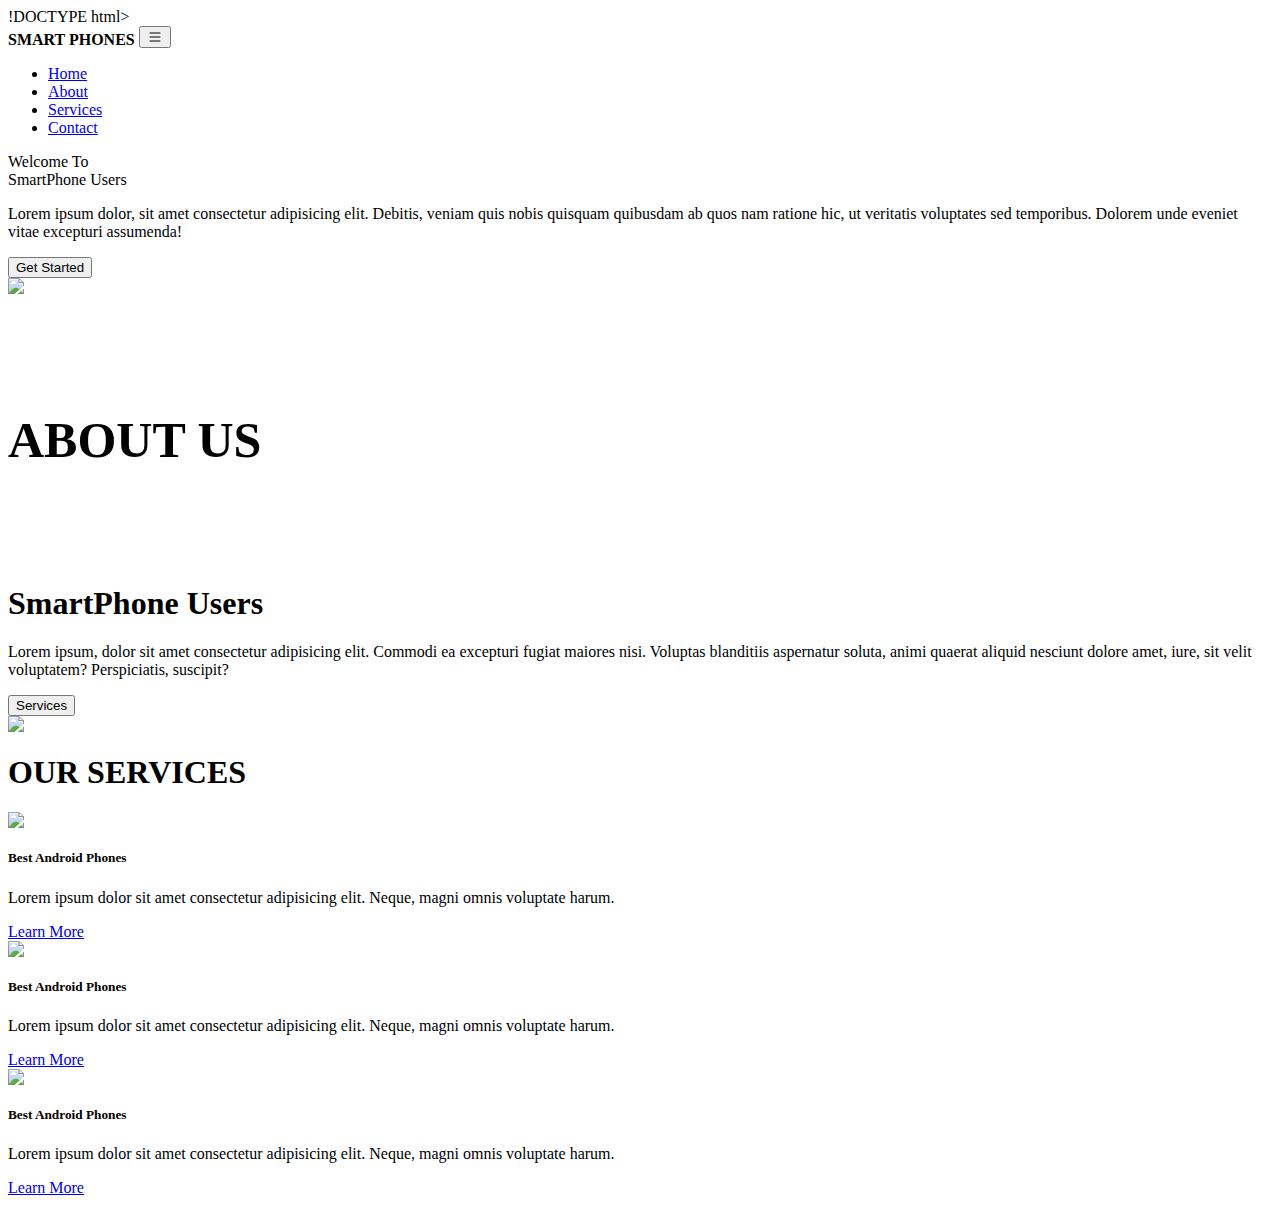
==== index.html @ c5b1ea39 "task 2" ====
!DOCTYPE html>
<html lang="en">
<head>
    <meta charset="UTF-8">
    <meta name="viewport" content="width=device-width, initial-scale=1.0">
    <title>Responsive Website</title>
     <link rel="stylesheet" type="text/css" href="style.css">
     <link href="https://cdn.jsdelivr.net/npm/bootstrap@5.3.1/dist/css/bootstrap.min.css" rel="stylesheet" integrity="sha384-4bw+/aepP/YC94hEpVNVgiZdgIC5+VKNBQNGCHeKRQN+PtmoHDEXuppvnDJzQIu9" crossorigin="anonymous">
     <script src="https://cdn.jsdelivr.net/npm/bootstrap@5.3.1/dist/js/bootstrap.bundle.min.js" integrity="sha384-HwwvtgBNo3bZJJLYd8oVXjrBZt8cqVSpeBNS5n7C8IVInixGAoxmnlMuBnhbgrkm" crossorigin="anonymous"></script>

</head>
<body>  
    
    <!--navbar-->
     
    <div class="container fluid col-10">
       <nav class="navbar navbar-expand-lg"id="navbar">
        <b class="bold"> SMART PHONES</b>
          <button class="navbar toggler"type="button"
             data-bs-toggle="collapse"data-bs-target="#menu"> 
             <svg xmlns="http://www.w3.org/2000/svg" width="16" height="16" fill="currentColor" class="bi bi-list" viewBox="0 0 16 16">
              <path fill-rule="evenodd" d="M2.5 12a.5.5 0 0 1 .5-.5h10a.5.5 0 0 1 0 1H3a.5.5 0 0 1-.5-.5zm0-4a.5.5 0 0 1 .5-.5h10a.5.5 0 0 1 0 1H3a.5.5 0 0 1-.5-.5zm0-4a.5.5 0 0 1 .5-.5h10a.5.5 0 0 1 0 1H3a.5.5 0 0 1-.5-.5z"/>
            </svg>
             </button>
       
     <div class="collapse navbar-collapse" id="menu">
         <ul class="navbar-nav ms-auto">
          <li class="nav-item">
            <a class="nav-link" href="#home">Home</a>
          </li> 

          <li class="nav-item">
            <a class="nav-link" href="#about">About</a>
          </li>

          <li class="nav-item">
            <a class="nav-link" href="#">Services</a>
          </li>

          <Li class="nav-item">
            <a class="nav-link" href="#">Contact</a>
          </Li>

    

            
     
        </ul>
     
     </div>
      </div>

        
   </nav>
   
    <!-------------Home-------->

     <section id="Home"> 
       <div class="row">
        <div class="col-lg-6 col-md-6 col-12 order-1 pt-5">
          <hi class="display-4">Welcome To<br><span>SmartPhone Users</span></hi>
          <p class="my-lg-2 my-3">Lorem ipsum dolor, sit amet consectetur adipisicing elit.
             Debitis, veniam quis nobis quisquam quibusdam ab quos nam ratione
              hic, ut veritatis voluptates sed temporibus. 
              Dolorem unde eveniet 
              vitae excepturi assumenda!</p>

            <button class="btn btn-primary my-lg-3 my-3">Get Started</button>
          
         </div>
          <div class="col-lg-6 col-md-6 col-12 py-lg-0 py-3
          order-sm-2">
          <img src="iphone.jpg"class="img-fluid">
          </div> 

        
       </div>


     </section>

<!---------About--------------->
 
   <section id="About">

      <div class="row">
        <div class="col-lg-6 col-md-6 col-12 order-1 pt-5">
          <h6 style="font-size: 50px;">ABOUT US</h6>
          <h1 class="display-5"><span>SmartPhone Users</span></h1>
          <p>Lorem ipsum, dolor sit amet consectetur adipisicing elit.
             Commodi ea excepturi fugiat maiores nisi. Voluptas blanditiis 
             aspernatur soluta, animi quaerat aliquid nesciunt dolore amet,
              iure, sit velit voluptatem? Perspiciatis, suscipit?

          </p>

          <button class="btn btn-primary my-lg-3 my-3">Services</button>
          

         </div>
          <div class="col-lg-6 col-md-6 col-12 py-lg-0 py-3">
          <img src="pro mobile.webp"class="img-fluid">
          </div> 


   </section>

  
<!--------Services------>


        <section id="Services">
          <div class="row">
           <h1 class="text-center">OUR SERVICES</h1>
           <div class="col-md-4  my-2">
            <div class="card shadow"> 
              <img src="best phones.jpg" class="card-img-top rounded">
            
              </div>
              <div class="card-body">
                <h5 class="card-title"> Best Android Phones</h5>
                <p class="card-text">Lorem ipsum dolor sit amet consectetur 
                  adipisicing elit. Neque, magni omnis voluptate harum.


                </p>
                 
                 <a href="#"  type="button"  class="btn btn-success">Learn More</a>

              </div>
            </div>

           </div> <div class="col-md-4  my-2">
            <div class="card shadow"> 
              
              <img src="smart phones.jpg" class="card-img-top rounded">
              
              <div class="card-body">
                <h5 class="card-title"> Best Android Phones</h5>
                <p class="card-text">Lorem ipsum dolor sit amet consectetur 
                  adipisicing elit. Neque, magni omnis voluptate harum.


                </p>
                 
                 <a href="#"  type="button"  class="btn btn-success">Learn More</a>

              </div>
            </div>

           </div> 

           <div class="col-md-4  my-2">
            <div class="card shadow"> 
            
              <img src="android.webp" class="card-img-top rounded">
            
              <div class="card-body">
                <h5 class="card-title"> Best Android Phones</h5>
                <p class="card-text">Lorem ipsum dolor sit amet consectetur 
                  adipisicing elit. Neque, magni omnis voluptate harum.


                </p>
                 
                 <a href="#"  type="button"  class="btn btn-success">Learn More</a>

              </div>
            </div>

           </div> 


          </div>


        </section>

</div>

    <script src="https://cdn.jsdelivr.net/npm/@popperjs/core@2.11.8/dist/umd/popper.min.js" integrity="sha384-I7E8VVD/ismYTF4hNIPjVp/Zjvgyol6VFvRkX/vR+Vc4jQkC+hVqc2pM8ODewa9r" crossorigin="anonymous"></script>
<script src="https://cdn.jsdelivr.net/npm/bootstrap@5.3.1/dist/js/bootstrap.min.js" integrity="sha384-Rx+T1VzGupg4BHQYs2gCW9It+akI2MM/mndMCy36UVfodzcJcF0GGLxZIzObiEfa" crossorigin="anonymous"></script>

</body>
</html>
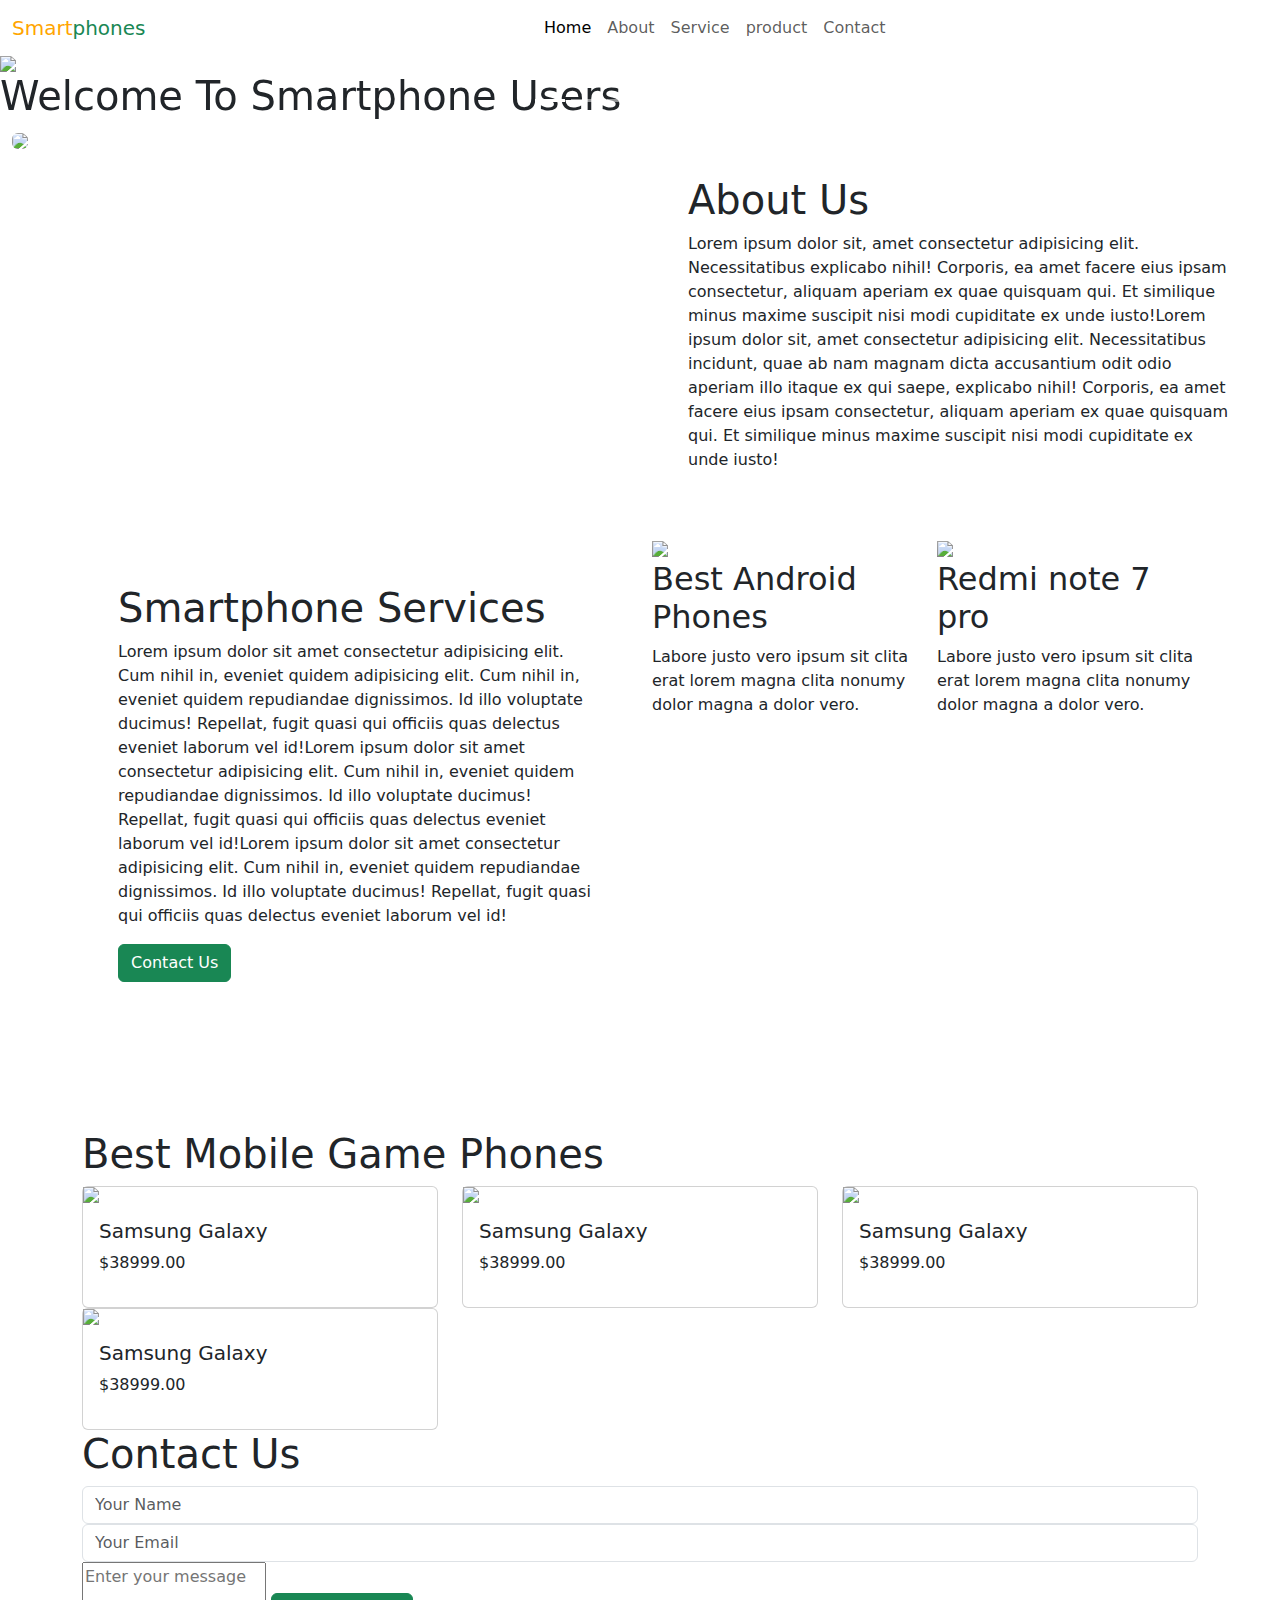
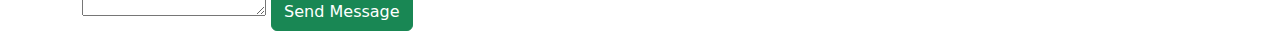
==== commit 477e975c: "task 3" ====
--- a/index.html
+++ b/index.html
@@ -1,185 +1,217 @@
-!DOCTYPE html>
+<!DOCTYPE html>
 <html lang="en">
 <head>
     <meta charset="UTF-8">
     <meta name="viewport" content="width=device-width, initial-scale=1.0">
+    <link href="https://cdn.jsdelivr.net/npm/bootstrap@5.0.2/dist/css/bootstrap.min.css" rel="stylesheet">
+    <link rel="stylesheet" href="style.css">
     <title>Responsive Website</title>
-     <link rel="stylesheet" type="text/css" href="style.css">
-     <link href="https://cdn.jsdelivr.net/npm/bootstrap@5.3.1/dist/css/bootstrap.min.css" rel="stylesheet" integrity="sha384-4bw+/aepP/YC94hEpVNVgiZdgIC5+VKNBQNGCHeKRQN+PtmoHDEXuppvnDJzQIu9" crossorigin="anonymous">
-     <script src="https://cdn.jsdelivr.net/npm/bootstrap@5.3.1/dist/js/bootstrap.bundle.min.js" integrity="sha384-HwwvtgBNo3bZJJLYd8oVXjrBZt8cqVSpeBNS5n7C8IVInixGAoxmnlMuBnhbgrkm" crossorigin="anonymous"></script>
-
 </head>
-<body>  
-    
-    <!--navbar-->
-     
-    <div class="container fluid col-10">
-       <nav class="navbar navbar-expand-lg"id="navbar">
-        <b class="bold"> SMART PHONES</b>
-          <button class="navbar toggler"type="button"
-             data-bs-toggle="collapse"data-bs-target="#menu"> 
-             <svg xmlns="http://www.w3.org/2000/svg" width="16" height="16" fill="currentColor" class="bi bi-list" viewBox="0 0 16 16">
-              <path fill-rule="evenodd" d="M2.5 12a.5.5 0 0 1 .5-.5h10a.5.5 0 0 1 0 1H3a.5.5 0 0 1-.5-.5zm0-4a.5.5 0 0 1 .5-.5h10a.5.5 0 0 1 0 1H3a.5.5 0 0 1-.5-.5zm0-4a.5.5 0 0 1 .5-.5h10a.5.5 0 0 1 0 1H3a.5.5 0 0 1-.5-.5z"/>
-            </svg>
-             </button>
-       
-     <div class="collapse navbar-collapse" id="menu">
-         <ul class="navbar-nav ms-auto">
-          <li class="nav-item">
-            <a class="nav-link" href="#home">Home</a>
+<body>
+
+  <!---------------------------Navbar---------------------------------->
+  <nav class="navbar navbar-expand-lg">
+    <div class="container-fluid">
+      <a class="navbar-brand" href="#"><span style="color: orange;">Smart</span><span class="text-success">phones</span></a>
+      <button class="navbar-toggler" type="button" data-bs-toggle="collapse" data-bs-target="#navbarSupportedContent">
+        <span class="navbar-toggler-icon"></span>
+      </button>
+      <div class="collapse navbar-collapse" id="navbarSupportedContent">
+        <ul class="navbar-nav mx-auto">
+          <li class="nav-item">
+            <a class="nav-link active" href="#home">Home</a>
+          </li>      
+          <li class="nav-item">
+            <a class="nav-link" href="#about">About</a>
+          </li>   
+          <li class="nav-item">
+            <a class="nav-link" href="#service">Service</a>
+          </li>   
+          <li class="nav-item">
+            <a class="nav-link" href="#product">product</a>
           </li> 
-
-          <li class="nav-item">
-            <a class="nav-link" href="#about">About</a>
-          </li>
-
-          <li class="nav-item">
-            <a class="nav-link" href="#">Services</a>
-          </li>
-
-          <Li class="nav-item">
-            <a class="nav-link" href="#">Contact</a>
-          </Li>
-
-    
-
-            
-     
-        </ul>
-     
-     </div>
-      </div>
-
-        
-   </nav>
+             
+          <li class="nav-item">
+            <a class="nav-link" href="#contact">Contact</a>
+          </li>     
+      </div>
+    </div>
+  </nav>
+
+
+  <!-------------------------Carousel----------------
+    ---------->
+  <section id="home">
+  <div id="carouselExampleIndicators" class="carousel slide" data-bs-ride="carousel">
+    <div class="carousel-indicators">
+      <button type="button" data-bs-target="#carouselExampleIndicators" data-bs-slide-to="0" class="active" aria-current="true" aria-label="Slide 1"></button>
+      <button type="button" data-bs-target="#carouselExampleIndicators" data-bs-slide-to="1" aria-label="Slide 2"></button>
+      <button type="button" data-bs-target="#carouselExampleIndicators" data-bs-slide-to="2" aria-label="Slide 3"></button>
+      <button type="button" data-bs-target="#carouselExampleIndicators" data-bs-slide-to="3" aria-label="Slide 4"></button>
+      <button type="button" data-bs-target="#carouselExampleIndicators" data-bs-slide-to="4" aria-label="Slide 5"></button>
+      <button type="button" data-bs-target="#carouselExampleIndicators" data-bs-slide-to="5" aria-label="Slide 6"></button>
+      
+    </div>
+    <div class="carousel-inner">
+      <div class="carousel-item active">
+        <img src="back ground image/image 3.jpg" class="d-block w-100">
+        <div class="carouse caption d-none d-md-block"></div>  <img src="" class="d-block w-100">  
+          <h1>Welcome To Smartphone Users</h1>
+        </div>
+      </div>
+      <div class="carousel-item">
+        <img src="back ground image/image 4.jpg" class="d-block w-100">
+        <div class="carousel-caption d-none d-md-block">
+          <h1>Welcome To Smartphone Users</h1>
+        </div>
+      </div>
+      <div class="carousel-item">
+        <img src="back ground image/image 3.jpg" class="d-block w-100">
+        <div class="carousel-caption d-none d-md-block">
+          <h1>Welcome To Smartphone Users</h1>
+        </div>
+      </div>
+      <div class="carousel-item">
+        <img src="back ground image/image 4.jpg" class="d-block w-100">
+        <div class="carousel-caption d-none d-md-block">
+          <h1>Welcome To Smartphone Users</h1>
+        </div>
+      </div>
+      <div class="carousel-item">
+        <img src="back ground image/images5.jpg" class="d-block w-100">
+        <div class="carousel-caption d-none d-md-block">
+          <h1>Welcome To Smartphone Users</h1>
+        </div>
+      </div>
+      
+    </div>
+    <button class="carousel-control-prev" type="button" data-bs-target="#carouselExampleIndicators" data-bs-slide="prev">
+      <span class="carousel-control-prev-icon" aria-hidden="true"></span>
+      <span class="visually-hidden">Previous</span>
+    </button>
+    <button class="carousel-control-next" type="button" data-bs-target="#carouselExampleIndicators" data-bs-slide="next">
+      <span class="carousel-control-next-icon" aria-hidden="true"></span>
+      <span class="visually-hidden">Next</span>
+    </button>
+  </div></section>
+
+
+  <!---------------------About--------------------->
+
+  <section id="about">
+    <div class="container-fluid">
+      <div class="row">
+        <div class="col-lg-6 col-md-6 col-12">
+          <img src="back ground image/image1.jpg" class="img-fluid rounded">
+        </div>
+          <div class="col-lg-6 col-lg-6 col-12 p-lg-5 p-2">
+          <h1>About Us</h1>
+          <p>Lorem ipsum dolor sit, amet consectetur adipisicing elit. Necessitatibus  explicabo nihil!
+             Corporis, ea amet facere eius ipsam consectetur, aliquam aperiam ex quae quisquam qui. Et similique minus maxime suscipit nisi modi cupiditate ex unde iusto!Lorem ipsum dolor sit, amet consectetur adipisicing elit. Necessitatibus incidunt, quae ab nam magnam dicta accusantium odit odio aperiam illo itaque ex qui saepe, explicabo nihil! Corporis, ea amet facere eius ipsam consectetur, aliquam aperiam ex quae quisquam qui. Et similique minus maxime suscipit nisi modi cupiditate ex unde iusto!</p>
+        </div>
+      </div>
+    </div>
+  </section>
+
+  <!---------------------Service-------------------------->
+  <section id="service">
+    <div class="container">
+      <div class="row">
+      <div class="col-lg-6 col-md-6 col-12 p-lg-5 p-2">
+        <h1>Smartphone Services</h1>
+        <p>Lorem ipsum dolor sit amet consectetur adipisicing elit. Cum nihil in, eveniet quidem adipisicing elit. Cum nihil in, eveniet quidem repudiandae dignissimos. Id illo voluptate ducimus! Repellat, fugit quasi qui officiis quas delectus eveniet laborum vel id!Lorem ipsum dolor sit amet consectetur adipisicing elit. Cum nihil in, eveniet quidem repudiandae dignissimos. Id illo voluptate ducimus! Repellat, fugit quasi qui officiis quas delectus eveniet laborum vel id!Lorem ipsum dolor sit amet consectetur adipisicing elit. Cum nihil in, eveniet quidem repudiandae dignissimos. Id illo voluptate ducimus! Repellat, fugit quasi qui officiis quas delectus eveniet laborum vel id!</p>
+        <button type="button" class="btn btn-success">Contact Us</button></div>
+        <br><br>
+      <div class="col-lg-3 col-md-3 col-6">
+        <img src="back ground image/images5.jpg">
+        <h2> Best Android Phones</h2>
+        <p>Labore justo vero ipsum sit clita erat lorem magna clita nonumy dolor magna a dolor vero.</p></div>
+        <div class="col-lg-3 col-md-3 col-6">
+          <img src="back ground image/image1.jpg">
+          <h2>Redmi note 7 pro</h2>
+          <p>Labore justo vero ipsum sit clita erat lorem magna clita nonumy dolor magna a dolor vero.</p></div>
+        </div> </div></section>
+
+        <!-------------------Product------------------->
+        <section id="product">
+          <div class="container">
+            <h1 style="margin-top: 100px;">Best Mobile Game Phones</h1>
+            <div class="row">
+               <div class="col-lg-4 col-md-4 col-12">
+                <div class="card">
+                  <img src="back ground image/images6.jpg">
+                  <div class="card-body">
+                    <h5>Samsung Galaxy</h5>
+                    <p>$38999.00</p>
+                  </div>
+                </div>
+                </div>
+                <div class="col-lg-4 col-md-4 col-12">
+                  <div class="card">
+                    <img src="back ground image/images6.jpg">
+                    <div class="card-body">
+                      <h5>Samsung Galaxy</h5>
+                      <p>$38999.00</p>
+                    </div>
+                  </div>
+                  </div>
+                  <div class="col-lg-4 col-md-4 col-12">
+                    <div class="card">
+                      <img src="back ground image/images6.jpg">
+                      <div class="card-body">
+                        <h5>Samsung Galaxy</h5>
+                        <p>$38999.00</p>
+                      </div>
+                    </div>
+                    </div>
+                    <div class="col-lg-4 col-md-4 col-12">
+                      <div class="card">
+                        <img src="back ground image/images6.jpg">
+                        <div class="card-body">
+                          <h5>Samsung Galaxy</h5>
+                          <p>$38999.00</p>
+                        </div>
+                      </div>
+                      </div>
+
+
+                              </div></div></div></div>
+                             </div></div></section>
+
+  <!-----------------------Contact--------------------------->
+
+  <section id="contact">
+    <div class="container">
+      <div class="row">
+        <div class="col-lg-12 col-md-12 col-6">
+          <h1>Contact Us</h1>
+          <form>
+            <input type="text" class="form-control" placeholder="Your Name">
+            <input type="email" class="form-control" placeholder="Your Email">
+            <textarea placeholder="Enter your message"></textarea>
+            <button type="button" class="btn btn-success">Send Message</button>
+          </form>
+
+        </div>
+      </div>
+
+    </div>
+
+  </section>
+
+
    
-    <!-------------Home-------->
-
-     <section id="Home"> 
-       <div class="row">
-        <div class="col-lg-6 col-md-6 col-12 order-1 pt-5">
-          <hi class="display-4">Welcome To<br><span>SmartPhone Users</span></hi>
-          <p class="my-lg-2 my-3">Lorem ipsum dolor, sit amet consectetur adipisicing elit.
-             Debitis, veniam quis nobis quisquam quibusdam ab quos nam ratione
-              hic, ut veritatis voluptates sed temporibus. 
-              Dolorem unde eveniet 
-              vitae excepturi assumenda!</p>
-
-            <button class="btn btn-primary my-lg-3 my-3">Get Started</button>
-          
-         </div>
-          <div class="col-lg-6 col-md-6 col-12 py-lg-0 py-3
-          order-sm-2">
-          <img src="iphone.jpg"class="img-fluid">
-          </div> 
-
-        
-       </div>
-
-
-     </section>
-
-<!---------About--------------->
- 
-   <section id="About">
-
-      <div class="row">
-        <div class="col-lg-6 col-md-6 col-12 order-1 pt-5">
-          <h6 style="font-size: 50px;">ABOUT US</h6>
-          <h1 class="display-5"><span>SmartPhone Users</span></h1>
-          <p>Lorem ipsum, dolor sit amet consectetur adipisicing elit.
-             Commodi ea excepturi fugiat maiores nisi. Voluptas blanditiis 
-             aspernatur soluta, animi quaerat aliquid nesciunt dolore amet,
-              iure, sit velit voluptatem? Perspiciatis, suscipit?
-
-          </p>
-
-          <button class="btn btn-primary my-lg-3 my-3">Services</button>
-          
-
-         </div>
-          <div class="col-lg-6 col-md-6 col-12 py-lg-0 py-3">
-          <img src="pro mobile.webp"class="img-fluid">
-          </div> 
-
-
-   </section>
-
-  
-<!--------Services------>
-
-
-        <section id="Services">
-          <div class="row">
-           <h1 class="text-center">OUR SERVICES</h1>
-           <div class="col-md-4  my-2">
-            <div class="card shadow"> 
-              <img src="best phones.jpg" class="card-img-top rounded">
-            
-              </div>
-              <div class="card-body">
-                <h5 class="card-title"> Best Android Phones</h5>
-                <p class="card-text">Lorem ipsum dolor sit amet consectetur 
-                  adipisicing elit. Neque, magni omnis voluptate harum.
-
-
-                </p>
-                 
-                 <a href="#"  type="button"  class="btn btn-success">Learn More</a>
-
-              </div>
-            </div>
-
-           </div> <div class="col-md-4  my-2">
-            <div class="card shadow"> 
-              
-              <img src="smart phones.jpg" class="card-img-top rounded">
-              
-              <div class="card-body">
-                <h5 class="card-title"> Best Android Phones</h5>
-                <p class="card-text">Lorem ipsum dolor sit amet consectetur 
-                  adipisicing elit. Neque, magni omnis voluptate harum.
-
-
-                </p>
-                 
-                 <a href="#"  type="button"  class="btn btn-success">Learn More</a>
-
-              </div>
-            </div>
-
-           </div> 
-
-           <div class="col-md-4  my-2">
-            <div class="card shadow"> 
-            
-              <img src="android.webp" class="card-img-top rounded">
-            
-              <div class="card-body">
-                <h5 class="card-title"> Best Android Phones</h5>
-                <p class="card-text">Lorem ipsum dolor sit amet consectetur 
-                  adipisicing elit. Neque, magni omnis voluptate harum.
-
-
-                </p>
-                 
-                 <a href="#"  type="button"  class="btn btn-success">Learn More</a>
-
-              </div>
-            </div>
-
-           </div> 
-
-
-          </div>
-
-
-        </section>
-
-</div>
-
-    <script src="https://cdn.jsdelivr.net/npm/@popperjs/core@2.11.8/dist/umd/popper.min.js" integrity="sha384-I7E8VVD/ismYTF4hNIPjVp/Zjvgyol6VFvRkX/vR+Vc4jQkC+hVqc2pM8ODewa9r" crossorigin="anonymous"></script>
-<script src="https://cdn.jsdelivr.net/npm/bootstrap@5.3.1/dist/js/bootstrap.min.js" integrity="sha384-Rx+T1VzGupg4BHQYs2gCW9It+akI2MM/mndMCy36UVfodzcJcF0GGLxZIzObiEfa" crossorigin="anonymous"></script>
-
+
+
+
+
+
+
+
+
+
+
+<script src="https://cdn.jsdelivr.net/npm/@popperjs/core@2.9.2/dist/umd/popper.min.js"></script>
+<script src="https://cdn.jsdelivr.net/npm/bootstrap@5.0.2/dist/js/bootstrap.min.js"></script>
 </body>
-</html>	
+</html>
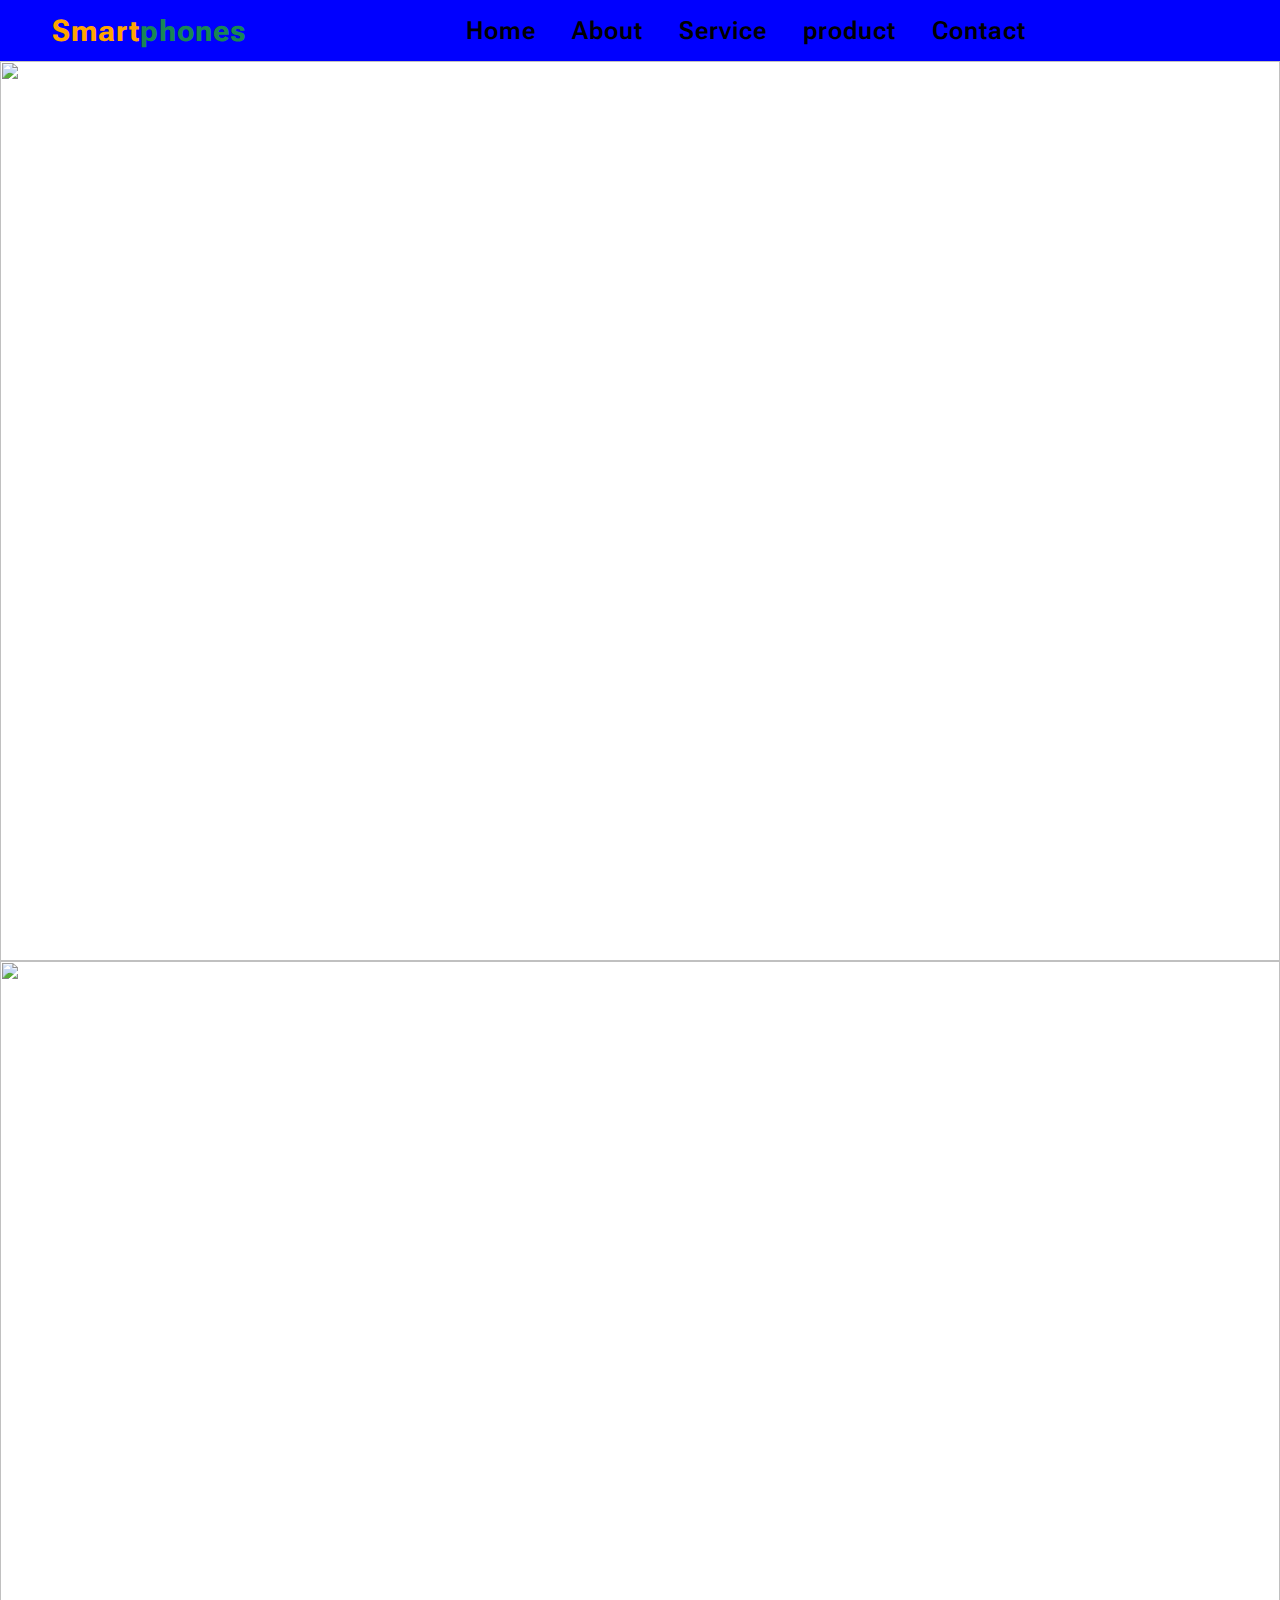
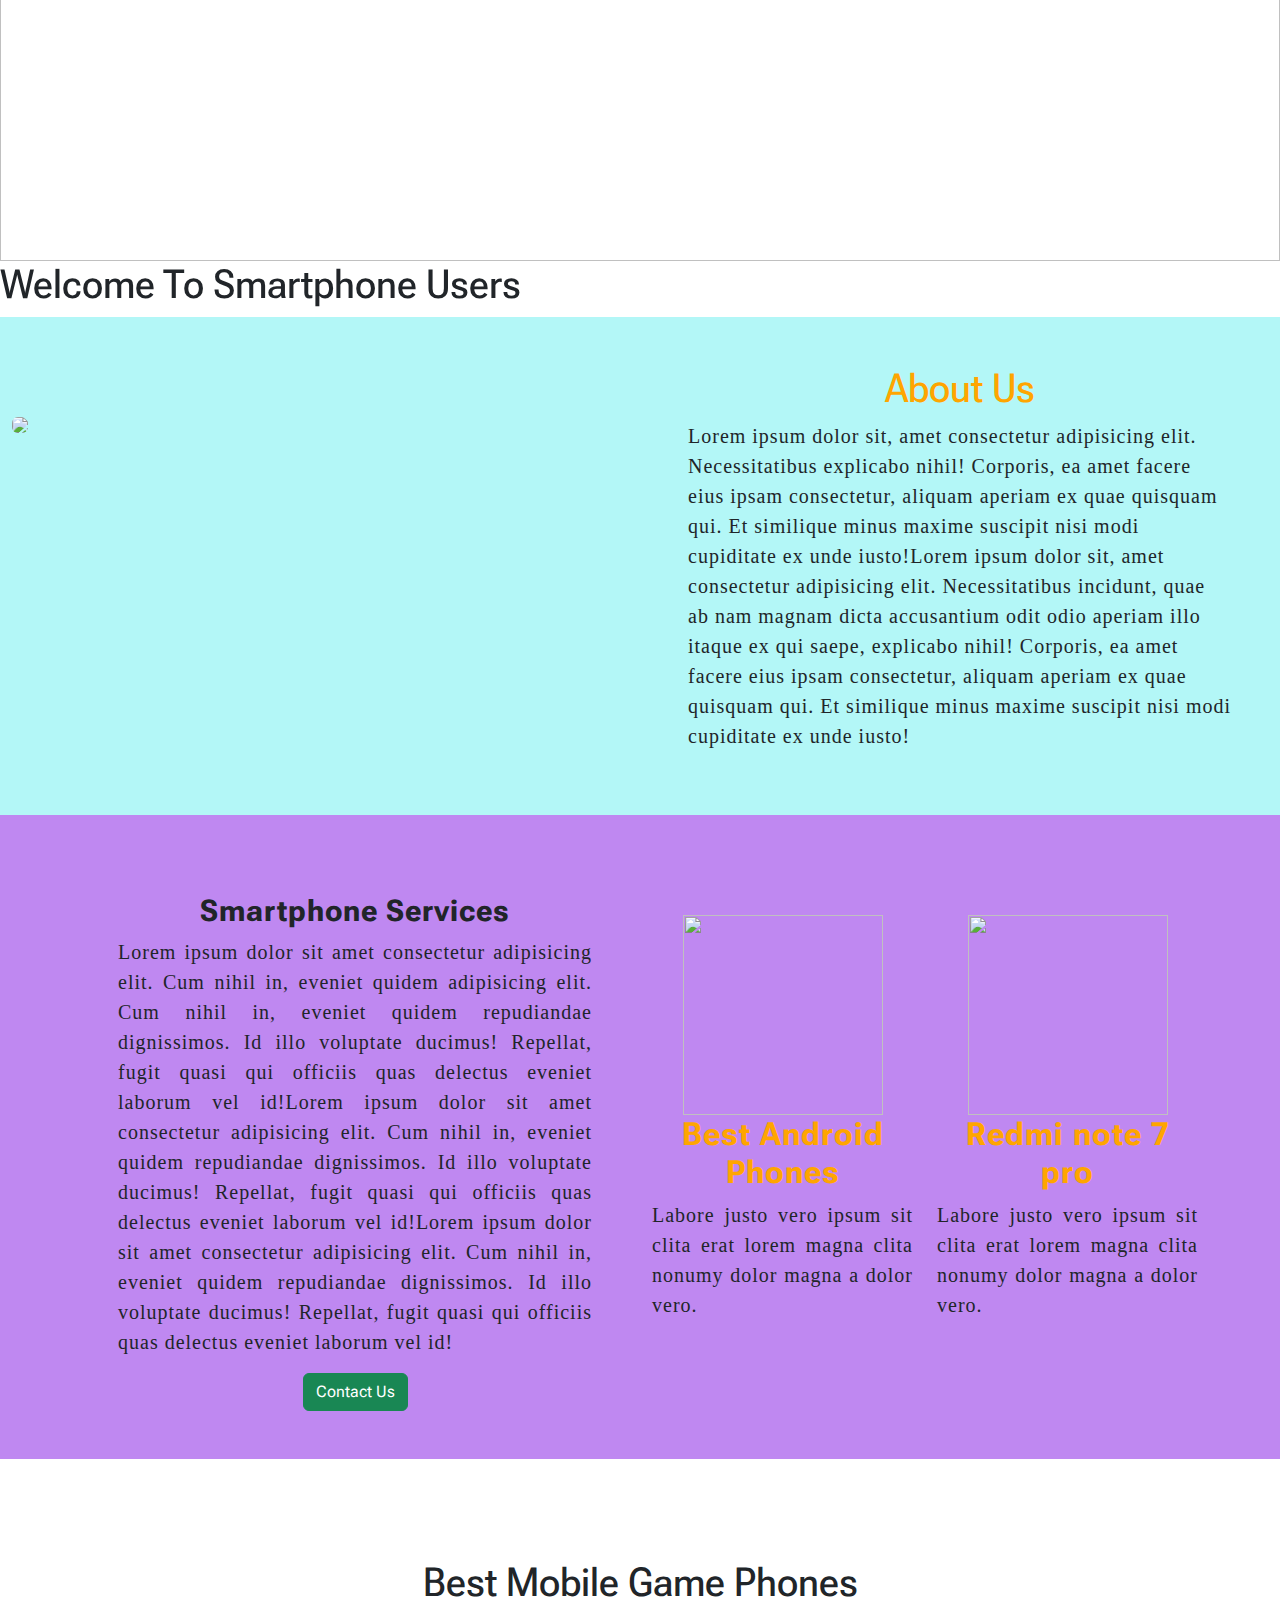
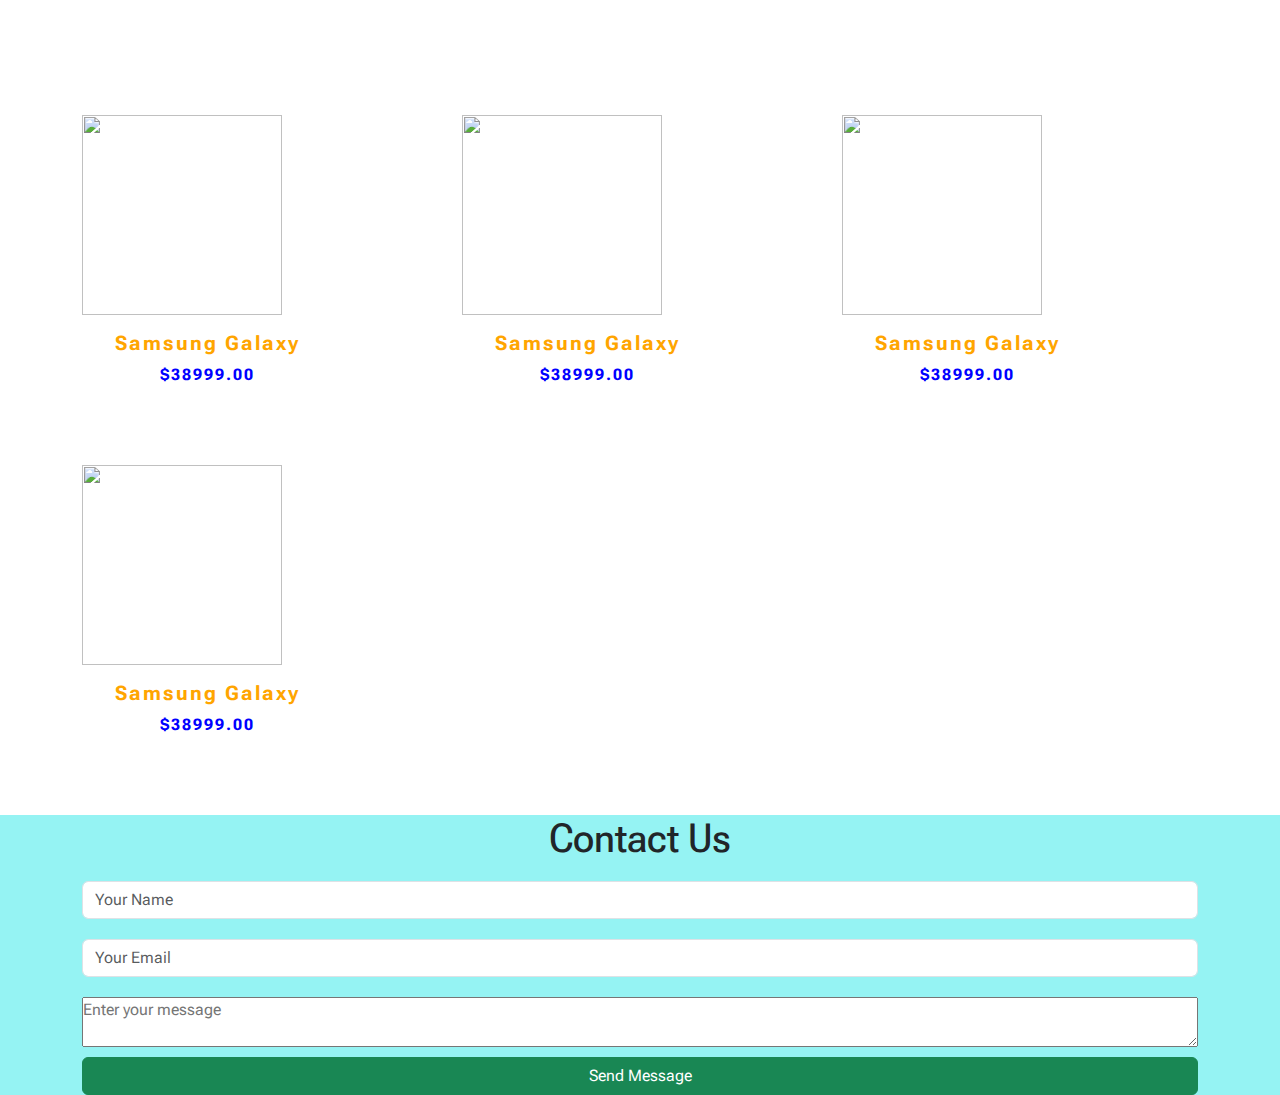
==== commit 81b44c0e: "Update index.html" ====
--- a/index.html
+++ b/index.html
@@ -54,7 +54,7 @@
     </div>
     <div class="carousel-inner">
       <div class="carousel-item active">
-        <img src="back ground image/image 3.jpg" class="d-block w-100">
+        <img src="back ground image/.image 3.jpg" class="d-block w-100">
         <div class="carouse caption d-none d-md-block"></div>  <img src="" class="d-block w-100">  
           <h1>Welcome To Smartphone Users</h1>
         </div>
--- a/style.css
+++ b/style.css
@@ -0,0 +1,179 @@
+@import url('https://fonts.googleapis.com/css2?family=Alice&family=Cambo&family=Crete+Round:ital@1&family=Dancing+Script:wght@600&family=Outfit:wght@300&family=Playfair+Display:wght@500&family=Roboto+Flex:opsz,wght@8..144,100;8..144,200;8..144,400;8..144,500&family=Vollkorn:ital@1&display=swap');
+
+*{
+    font-family: 'Roboto Flex', sans-serif;
+    margin:0;
+    padding: 0;
+    box-sizing: border-box;
+}
+
+/*********************Navbar************************/
+
+.navbar{
+    position: sticky;
+    top: 0;
+    left: 0;
+    background-color: blue;
+    padding: 3px 40px;
+    z-index: 100;
+}
+
+.navbar .navbar-brand{
+    font-size: 30px;
+    font-weight: bolder;
+    letter-spacing: 1px;
+}
+
+#navbarSupportedContent{
+    font-size: 25px;
+    font-weight: 600;
+    letter-spacing: 1px;
+    font-family: georgia;
+}
+
+#navbarSupportedContent li{
+    padding:0px 10px;
+}
+
+#navbarSupportedContent li:hover{
+    border-bottom: 3px solid orange;
+}
+
+#navbarSupportedContent a{
+    color: black;
+}
+
+#navbarSupportedContent a:hover{
+    color: blue;
+}
+
+.navbar-toggler-icon{
+    background-color: black;
+}
+
+/**********************Carousel***************************/
+
+.carousel-item img{
+    width: 100%;
+    height: 100vh;
+}
+
+
+.carousel-caption h1{
+    font-size: 130px;
+    margin-top: 90px;
+    color: white;
+    }
+
+    /************************About Us***************************/
+
+    #about{
+        background-color: rgb(179, 247, 247);
+    }
+
+
+    #about img{
+       margin-top: 100px;
+    }
+
+
+    #about h1{
+       
+        text-align: center;
+        color: orange;
+    }
+
+    #about p{
+        font-family: 'Times New Roman';
+        font-size: 20px;
+        letter-spacing: 1px;
+    }
+
+    /******************Service******************/
+
+    #service{
+        background-color: rgb(191, 136, 241);
+    }
+
+    #service img{
+        margin-top: 100px;
+        height: 200px;
+        width: 200px;
+        align-items: center;
+    }
+
+    #service h1{
+        margin-top: 30px;
+        font-size: 30px;
+        letter-spacing: 1px;
+    font-weight: bold;  
+  }
+
+  #service p{
+    text-align: justify;
+    font-family: 'Times New Roman';
+    letter-spacing: 1px;
+    font-size: 20px;
+  }
+
+  #service h2{
+    letter-spacing: 1px;
+    font-weight: bold;
+    color:orange;
+  }
+
+/*******************Product***********************/
+
+  #product img{
+    width: 200px;
+    height: 200px;
+  }
+
+  .card{
+    margin-top: 100px;
+    width: 250px;
+    height: 250px;
+    border: none;
+  }
+
+  .card h5{
+    text-align: center;
+    color: orange;
+    letter-spacing: 2px;
+    font-weight: bold;
+  }
+
+  .card p{
+    text-align: center;
+    color: blue;
+    letter-spacing: 2px;
+    font-weight: bold;
+  }
+
+  /**********************Contact************************/
+
+  #contact{
+    margin-top: 100px;
+    background-color: rgb(149, 243, 243);
+  }
+
+  .container{
+    text-align: center;
+  }
+
+  #contact h1{
+    text-align: center;
+  }
+
+  form{
+    display: flex;
+    flex-direction: column;
+  }
+
+  #contact input{
+    margin: 10px 0px;
+  }
+
+  #contact textarea{
+    margin: 10px 0px;
+  }
